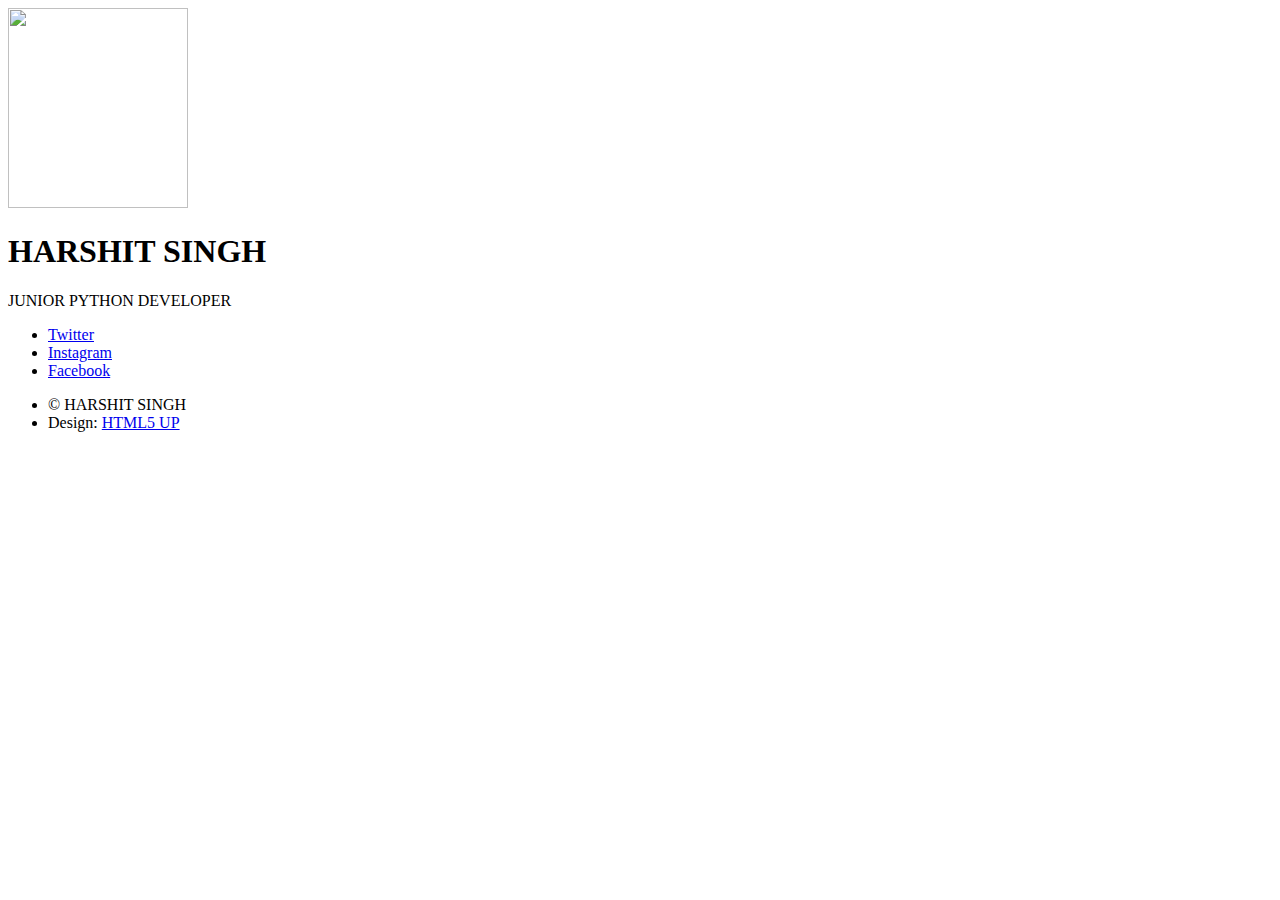
==== Projects/47.My_Card/templates/index.html @ d5e648f3 "first commit" ====
<!DOCTYPE HTML>
<!--
	Identity by HTML5 UP
	html5up.net | @ajlkn
	Free for personal and commercial use under the CCA 3.0 license (html5up.net/license)
-->
<html>
	<head>
		<title>HARSHIT SINGH</title>
		<meta charset="utf-8" />
		<meta name="viewport" content="width=device-width, initial-scale=1, user-scalable=no" />
		<link rel="stylesheet" href="static/css/main.css" />
		<noscript><link rel="stylesheet" href="static/css/noscript.css" /></noscript>
        <link rel="icon" href="static/images/logo.png" />
	</head>
	<body class="is-preload">

		<!-- Wrapper -->
			<div id="wrapper">

				<!-- Main -->
					<section id="main">
						<header>
							<span class="avatar"><img src="static/images/HARSHIT SINGH.png" alt="" width="180px" height="200px" /></span>
							<h1>HARSHIT SINGH</h1>
							<p>JUNIOR PYTHON DEVELOPER</p>
						</header>
						<!--
						<hr />
						<h2>Extra Stuff!</h2>
						<form method="post" action="#">
							<div class="fields">
								<div class="field">
									<input type="text" name="name" id="name" placeholder="Name" />
								</div>
								<div class="field">
									<input type="email" name="email" id="email" placeholder="Email" />
								</div>
								<div class="field">
									<select name="department" id="department">
										<option value="">Department</option>
										<option value="sales">Sales</option>
										<option value="tech">Tech Support</option>
										<option value="null">/dev/null</option>
									</select>
								</div>
								<div class="field">
									<textarea name="message" id="message" placeholder="Message" rows="4"></textarea>
								</div>
								<div class="field">
									<input type="checkbox" id="human" name="human" /><label for="human">I'm a human</label>
								</div>
								<div class="field">
									<label>But are you a robot?</label>
									<input type="radio" id="robot_yes" name="robot" /><label for="robot_yes">Yes</label>
									<input type="radio" id="robot_no" name="robot" /><label for="robot_no">No</label>
								</div>
							</div>
							<ul class="actions special">
								<li><a href="#" class="button">Get Started</a></li>
							</ul>
						</form>
						<hr />
						-->
						<footer>
							<ul class="icons">
								<li><a href="#" class="icon brands fa-twitter">Twitter</a></li>
								<li><a href="#" class="icon brands fa-instagram">Instagram</a></li>
								<li><a href="#" class="icon brands fa-facebook-f">Facebook</a></li>
							</ul>
						</footer>
					</section>

				<!-- Footer -->
					<footer id="footer">
						<ul class="copyright">
							<li>&copy; HARSHIT SINGH</li><li>Design: <a href="http://html5up.net">HTML5 UP</a></li>
						</ul>
					</footer>

			</div>

		<!-- Scripts -->
			<script>
				if ('addEventListener' in window) {
					window.addEventListener('load', function() { document.body.className = document.body.className.replace(/\bis-preload\b/, ''); });
					document.body.className += (navigator.userAgent.match(/(MSIE|rv:11\.0)/) ? ' is-ie' : '');
				}
			</script>

	</body>
</html>
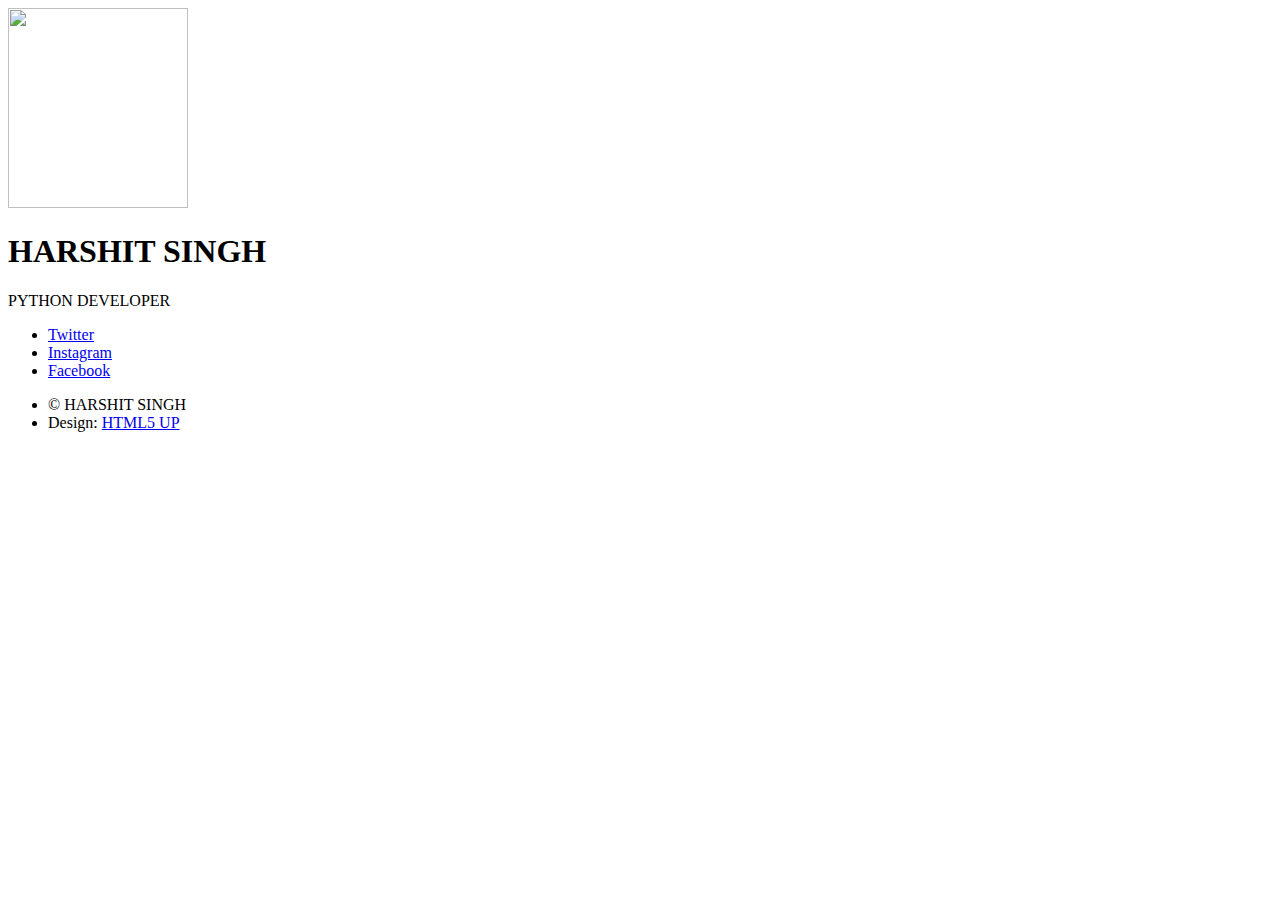
==== commit 3225b74e: "update" ====
--- a/Projects/47.My_Card/templates/index.html
+++ b/Projects/47.My_Card/templates/index.html
@@ -23,7 +23,7 @@
 						<header>
 							<span class="avatar"><img src="static/images/HARSHIT SINGH.png" alt="" width="180px" height="200px" /></span>
 							<h1>HARSHIT SINGH</h1>
-							<p>JUNIOR PYTHON DEVELOPER</p>
+							<p>PYTHON DEVELOPER</p>
 						</header>
 						<!--
 						<hr />
